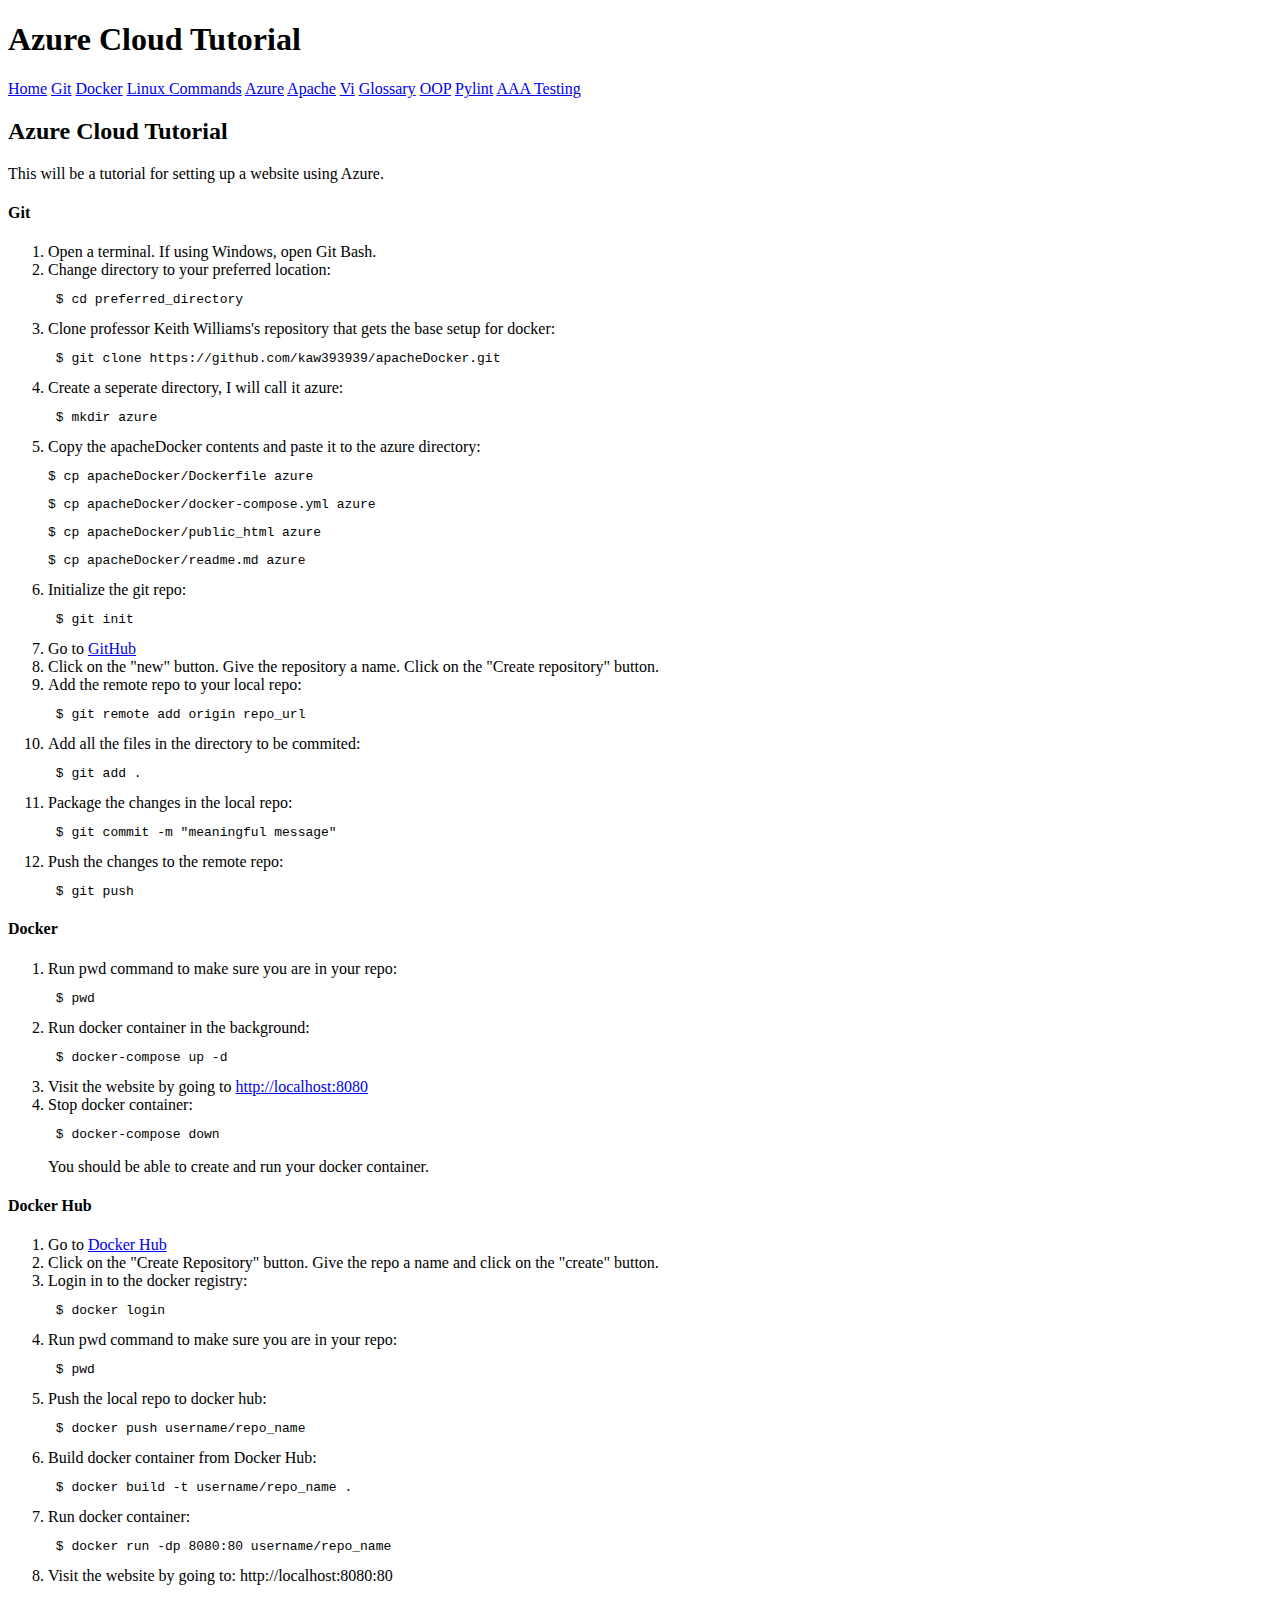
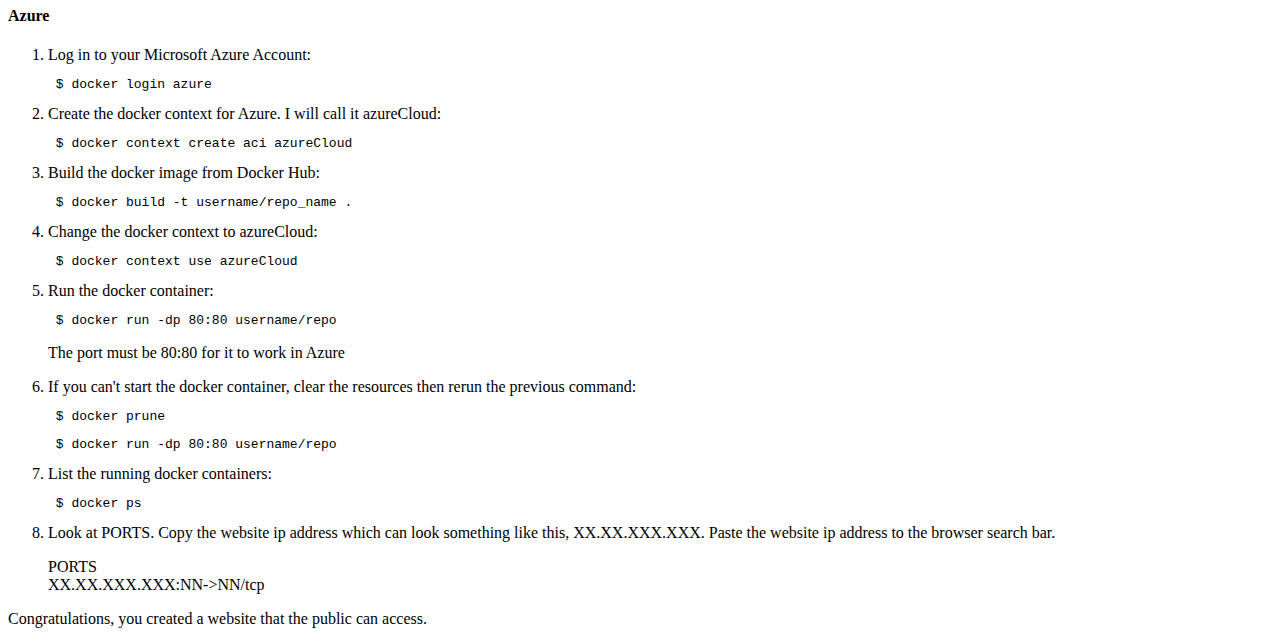
==== public_html/index.html @ 1e26ac3a "added navigation bar for all the files" ====
<!DOCTYPE html>
<html lang="en">
	<head>
		<title> AzureCloudTutorial </title>
		<!-- Required meta tags -->
    	<meta charset="utf-8">
    	<meta name="viewport" content="width=device-width, initial-scale=1">
		<link href="https://cdn.jsdelivr.net/npm/bootstrap@5.1.1/dist/css/bootstrap.min.css" rel="stylesheet" integrity="sha384-F3w7mX95PdgyTmZZMECAngseQB83DfGTowi0iMjiWaeVhAn4FJkqJByhZMI3AhiU" crossorigin="anonymous">
		<link rel="stylesheet" href="styles.css">
	</head>
	<body>
		<h1>Azure Cloud Tutorial</h1>
 		<div class="bar">
                        <a href="index.html">Home</a>
                        <a href="git.html">Git</a>
                        <a href="docker.html">Docker</a>
                        <a href="linux_commands.html">Linux Commands</a>
                        <a href="azure.html">Azure</a>
                        <a href="apache.html">Apache</a>
			<a href="vi.html">Vi</a>
 			<a href="glossary.html">Glossary</a>
                        <a href="principles.html">OOP</a>
                        <a href="pylint.html">Pylint</a>
                        <a href="aaa.html" class="end">AAA Testing</a>
                </div>
		<div class="content">
			<h2> Azure Cloud Tutorial </h2>
			<p> This will be a tutorial for setting up a website using Azure. </p>
			<h4> Git </h4>
			<ol>
				<li> Open a terminal. If using Windows, open Git Bash. </li>
				<li> Change directory to your preferred location: </li>
				<pre class="command"> $ cd preferred_directory </pre>
				<li> Clone professor Keith Williams's repository that gets the base setup for docker: </li>
				<pre class="command"> $ git clone https://github.com/kaw393939/apacheDocker.git</pre>
				<li> Create a seperate directory, I will call it azure: </li>
				<pre class="command"> $ mkdir azure</pre>
				<li> Copy the apacheDocker contents and paste it to the azure directory: </li>
				<pre class="command">$ cp apacheDocker/Dockerfile azure </pre>
				<pre class="command">$ cp apacheDocker/docker-compose.yml azure </pre>
				<pre class="command">$ cp apacheDocker/public_html azure </pre>
				<pre class="command">$ cp apacheDocker/readme.md azure </pre>				
				<li> Initialize the git repo: </li>
				<pre class="command"> $ git init </pre>
				<li> Go to <a href="https://github.com/"> GitHub </a></li> 
				<li> Click on the "new" button. Give the repository a name. Click on the "Create repository" button. </li>
				<li> Add the remote repo to your local repo: </li>
				<pre class="command"> $ git remote add origin repo_url </pre>
				<li> Add all the files in the directory to be commited: </li>
				<pre class="command"> $ git add . </pre>
				<li> Package the changes in the local repo: </li>
				<pre class="command"> $ git commit -m "meaningful message" </pre>
				<li> Push the changes to the remote repo: </li>
				<pre class="command"> $ git push </pre>
			</ol>
			
			<h4> Docker </h4>
			<ol>
				<li> Run pwd command to make sure you are in your repo: </li>
				<pre class="command"> $ pwd </pre>
				<li> Run docker container in the background: </li>
				<pre class="command"> $ docker-compose up -d </pre>
				<li> Visit the website by going to <a href="http://localhost:8080"> http://localhost:8080 </a></li>
				<li> Stop docker container: </li>
				<pre class="command"> $ docker-compose down </pre>
				<p> You should be able to create and run your docker container. </p> 
			</ol>
			
			<h4> Docker Hub </h4>
			<ol>
				<li> Go to <a href="https://hub.docker.com/"> Docker Hub </a></li>
				<li> Click on the "Create Repository" button. Give the repo a name and click on the "create" button. </li>
				<li> Login in to the docker registry: </li>
				<pre class="command"> $ docker login </pre>
				<li> Run pwd command to make sure you are in your repo: </li>
				<pre class="command"> $ pwd </pre>
				<li> Push the local repo to docker hub: </li>
				<pre class="command"> $ docker push username/repo_name </pre>
				<li> Build docker container from Docker Hub: </li>
				<pre class="command"> $ docker build -t username/repo_name . </pre>
				<li> Run docker container: </li>
				<pre class="command"> $ docker run -dp 8080:80 username/repo_name </pre>
				<li> Visit the website by going to: http://localhost:8080:80 </li>
			</ol>
			
			<h4> Azure </h4>
			<ol>
				<li> Log in to your Microsoft Azure Account: </li>
				<pre class="command"> $ docker login azure </pre>
				<li> Create the docker context for Azure. I will call it azureCloud: </li>
				<pre class="command"> $ docker context create aci azureCloud </pre>
				<li> Build the docker image from Docker Hub: </li>
				<pre class="command"> $ docker build -t username/repo_name . </pre>
				<li> Change the docker context to azureCloud: </li>
				<pre class="command"> $ docker context use azureCloud </pre>
				<li> Run the docker container: </li>
				<pre class="command"> $ docker run -dp 80:80 username/repo </pre>
				<p> The port must be 80:80 for it to work in Azure </p>
				<li> If you can't start the docker container, clear the resources then rerun the previous command: </li>
				<pre class="command"> $ docker prune </pre>
				<pre class="command"> $ docker run -dp 80:80 username/repo </pre>
			    <li> List the running docker containers: </li> 
				<pre class="command"> $ docker ps </pre>
				<li> Look at PORTS. Copy the website ip address 
				which can look something like this, XX.XX.XXX.XXX. Paste the website ip address to the browser search bar. </li>
				<p class="output">PORTS<br>
				XX.XX.XXX.XXX:NN->NN/tcp</p>
			</ol>
				<p> Congratulations, you created a website that the public can access. </p>
			</div>
	</body>
	</html>
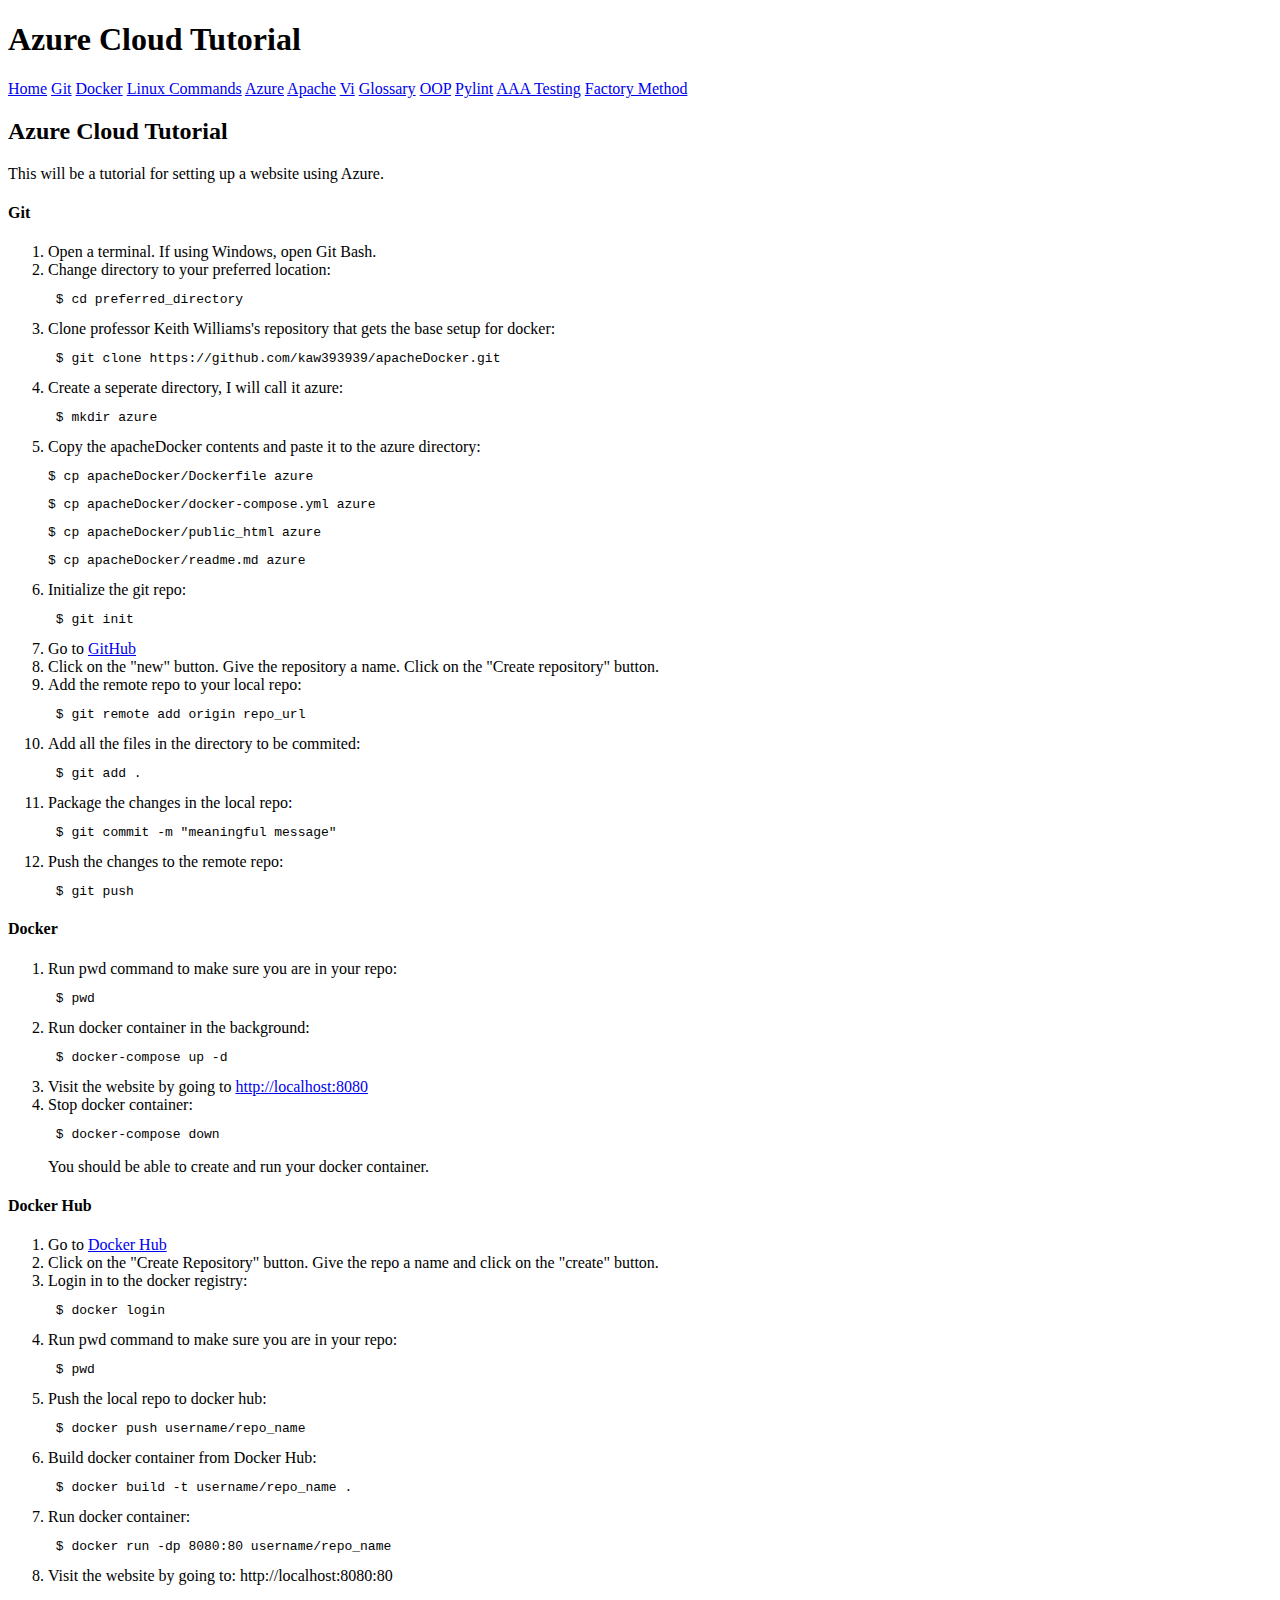
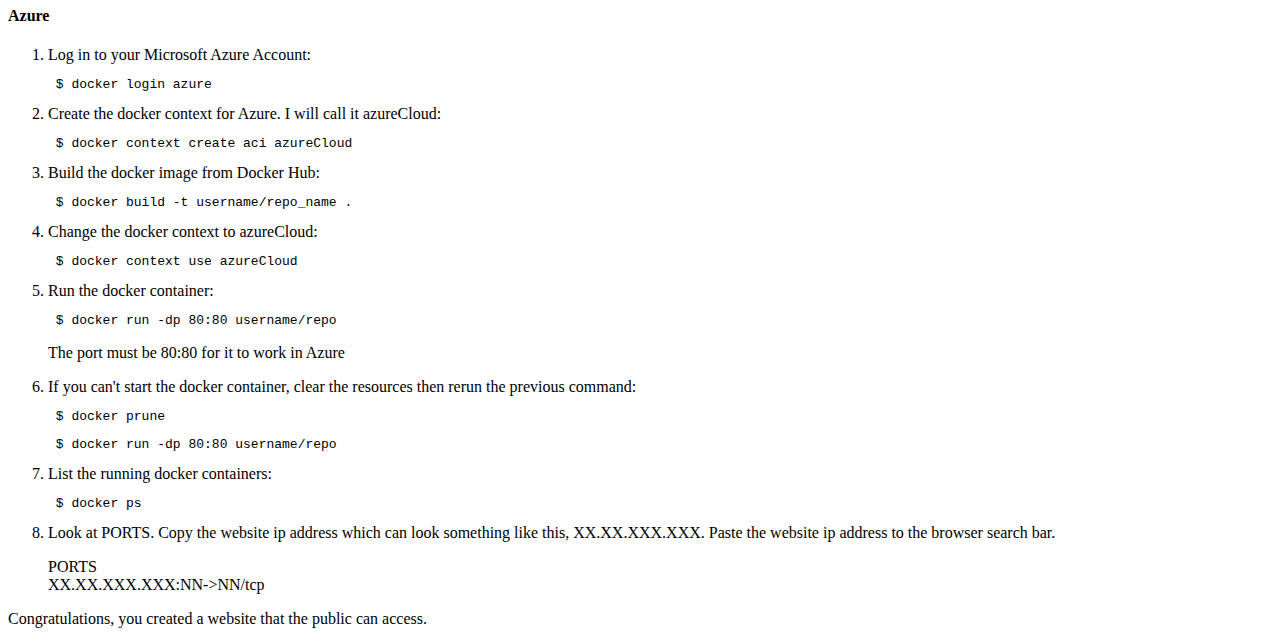
==== commit ebf07790: "added links to other articles" ====
--- a/public_html/index.html
+++ b/public_html/index.html
@@ -21,7 +21,8 @@
  			<a href="glossary.html">Glossary</a>
                         <a href="principles.html">OOP</a>
                         <a href="pylint.html">Pylint</a>
-                        <a href="aaa.html" class="end">AAA Testing</a>
+                        <a href="aaa.html">AAA Testing</a>
+			<a href="factory.html" class="end">Factory Method</a>
                 </div>
 		<div class="content">
 			<h2> Azure Cloud Tutorial </h2>
